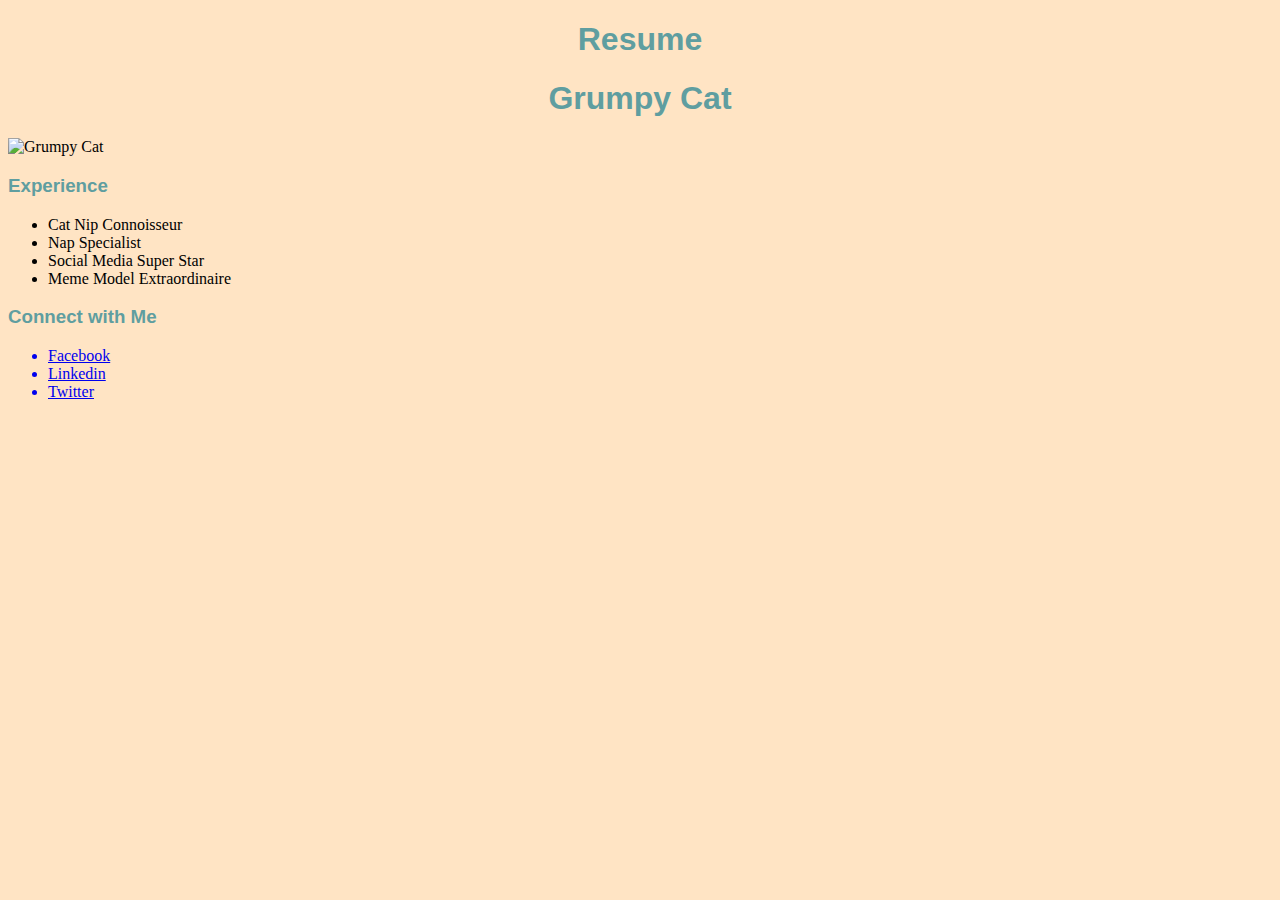
==== resume_page/index.html @ 9919d862 "resume index.html file is setup" ====
<!DOCTYPE html>
<html lang="en">
    
<head>
    <link rel="stylesheet" type="text/css" href="style.css">
    <title>GRUMPY CAT RESUME</title>
</head>
<body style="style.css">

<h1>Resume</h1>
 <h1>Grumpy Cat</h1> 
 <P>
     <img src="https://encrypted-tbn0.gstatic.com/images?q=tbn%3AANd9GcRy7Y6IFIsiUddljYnkN6sGNPNKx_6RQRem3Wn-e0d7BETOKuMK&usqp=CAU" alt ="Grumpy Cat"> 

    
     <h3>Experience</h3></p>
<ul>
    <li>Cat Nip Connoisseur</li>
    <li>Nap Specialist </li>
    <li>Social Media Super Star</li>
    <li>Meme Model Extraordinaire</li>
</ul>

<!--links to FB, Linkedin, Twitter-->
<h3>Connect with Me</h3>
<a href="https://www.facebook.com">
    <ul><li>Facebook</li> </a>

<a href="https://www.linkedin.com">
    <li>Linkedin</li> </a>

 <a href="https://twitter.com/explore">
    <li>Twitter</li> </a>   
</ul>
     

 
</body>
    </html>
---- resume_page/style.css ----
h1 {
    text-align: center;
    font-family: Impact, Haettenschweiler, 'Arial Narrow Bold', sans-serif;
    color: #5F9EA0;

}

h3 {
    font-family: Impact, Haettenschweiler, 'Arial Narrow Bold', sans-serif;
    color:#5F9EA0;
}

body {
    background-color: bisque;
}
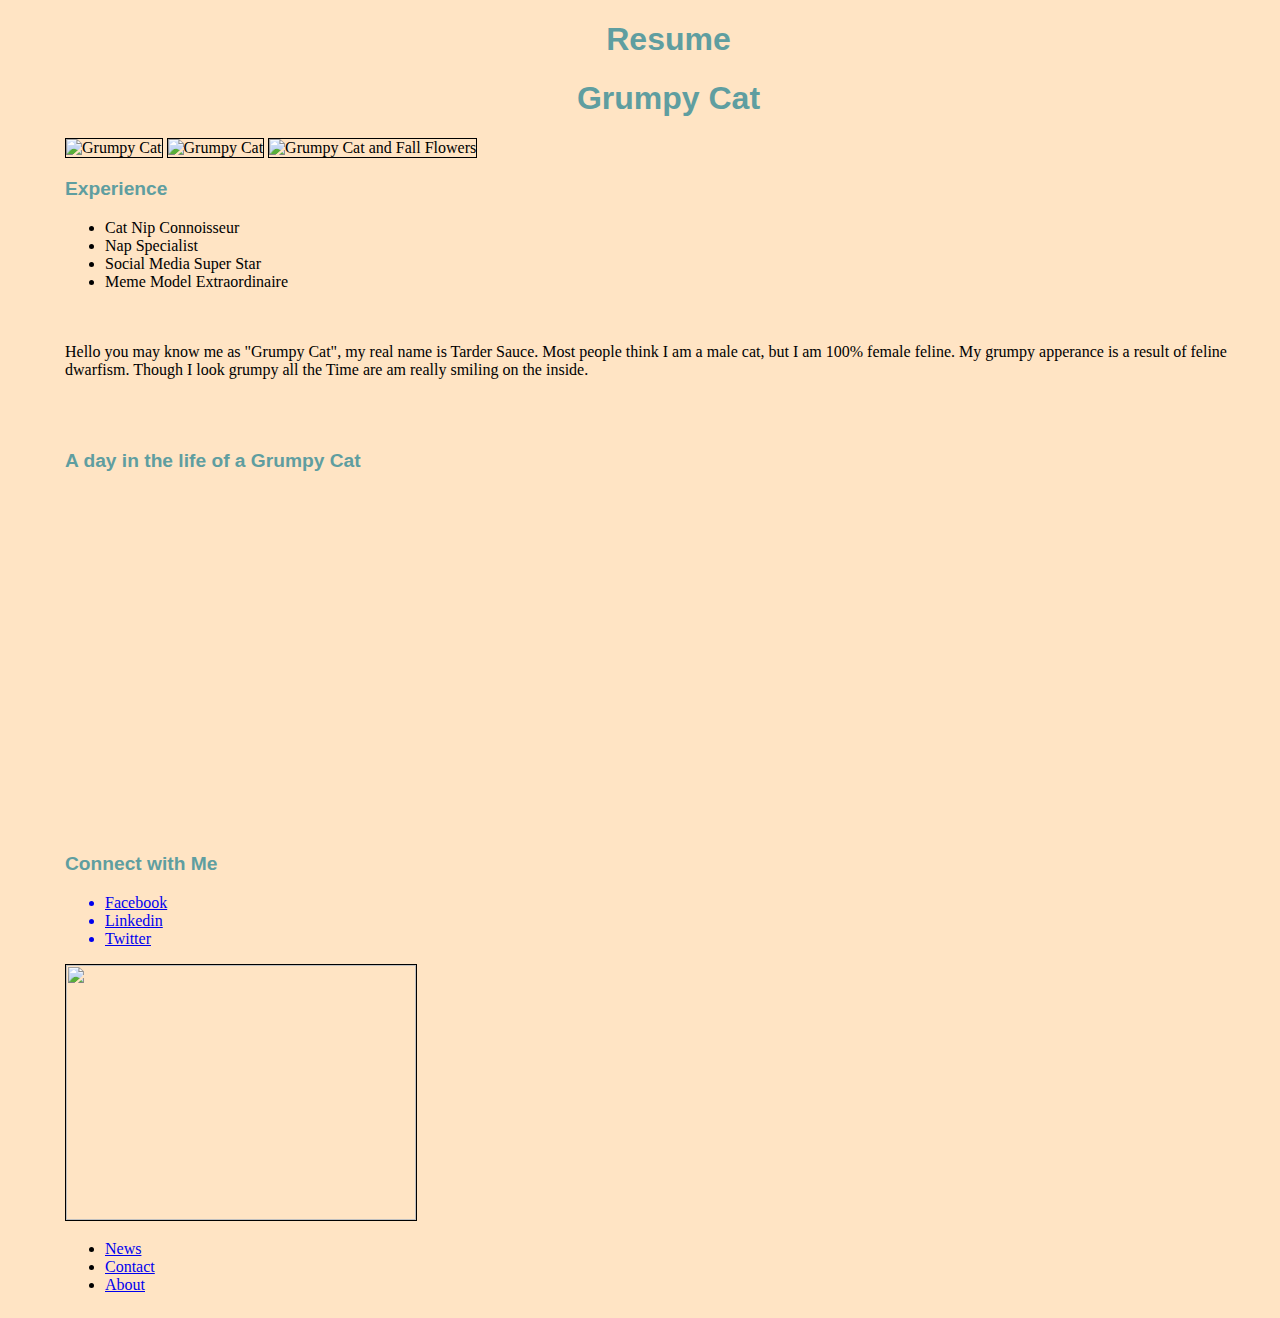
==== commit 8c746f1b: "Grumpy Cat Resume" ====
--- a/resume_page/index.html
+++ b/resume_page/index.html
@@ -5,24 +5,38 @@
     <link rel="stylesheet" type="text/css" href="style.css">
     <title>GRUMPY CAT RESUME</title>
 </head>
+<div class="container">
 <body style="style.css">
 
 <h1>Resume</h1>
  <h1>Grumpy Cat</h1> 
  <P>
      <img src="https://encrypted-tbn0.gstatic.com/images?q=tbn%3AANd9GcRy7Y6IFIsiUddljYnkN6sGNPNKx_6RQRem3Wn-e0d7BETOKuMK&usqp=CAU" alt ="Grumpy Cat"> 
+     <img src="https://images2.minutemediacdn.com/image/upload/c_crop,h_2765,w_4918,x_0,y_273/f_auto,q_auto,w_1100/v1558095216/shape/mentalfloss/53217-gettyimages-487227462.jpg" alt ="Grumpy Cat">
+     <img src="https://media.guestofaguest.com/t_article_content/gofg-media/2019/05/1/52374/44349723_2831937686832209_6785079670656709257_n_(2).jpg" alt ="Grumpy Cat and Fall Flowers">
 
     
-     <h3>Experience</h3></p>
+     <h3>Experience</h3>
 <ul>
     <li>Cat Nip Connoisseur</li>
     <li>Nap Specialist </li>
     <li>Social Media Super Star</li>
     <li>Meme Model Extraordinaire</li>
 </ul>
+<br></br>
+Hello you may know me as "Grumpy Cat", my real name is Tarder Sauce. Most people think I am a male cat, but I am 100%
+ female feline. My grumpy apperance is a result of feline dwarfism. Though I look grumpy all the Time
+are am really smiling on the inside. 
+</p>
+<br>
+</br>
+<h3>A day in the life of a Grumpy Cat</h3>
+<iframe title="New York Times Video - Embed Player" width="480" height="321" frameborder="0" scrolling="no" allowfullscreen="true" marginheight="0" marginwidth="0" id="nyt_video_player" src="https://www.nytimes.com/video/players/offsite/index.html?videoId=100000006514922"></iframe>
+<br></br>
+<h3>Connect with Me</h3>
+<table>
+<!--links to FB, Linkedin, Twitter-->
 
-<!--links to FB, Linkedin, Twitter-->
-<h3>Connect with Me</h3>
 <a href="https://www.facebook.com">
     <ul><li>Facebook</li> </a>
 
@@ -32,9 +46,15 @@
  <a href="https://twitter.com/explore">
     <li>Twitter</li> </a>   
 </ul>
-     
+<img src="https://encrypted-tbn0.gstatic.com/images?q=tbn%3AANd9GcRxBewdBsb57qQDybK3IUmnmq3PQ-e2DoF-yc5AYFvd-5DAAYc_&usqp=CAU">
+<ul>
+    <li><a href="projects.html>Projects</a></li>
+    <li><a href="https://apnews.com/">News</a></li>
+    <li><a href="contact.asp">Contact</a></li>
+    <li><a href="about.asp">About</a></li>
+  </ul>    
 
  
 </body>
+</div>
     </html>
-
--- a/resume_page/style.css
+++ b/resume_page/style.css
@@ -6,10 +6,24 @@
 }
 
 h3 {
+    font-size:larger;
     font-family: Impact, Haettenschweiler, 'Arial Narrow Bold', sans-serif;
     color:#5F9EA0;
 }
+img2 {
+    border-radius: 50%;
+}
 
+img {
+    width: 350px;
+    height: 255px;
+    object-fit: cover;
+    border: 1px solid black;
+}
 body {
     background-color: bisque;
-}+    margin-top: 0;
+    margin-left: 65px;
+    border-top: 5px black
+}
+
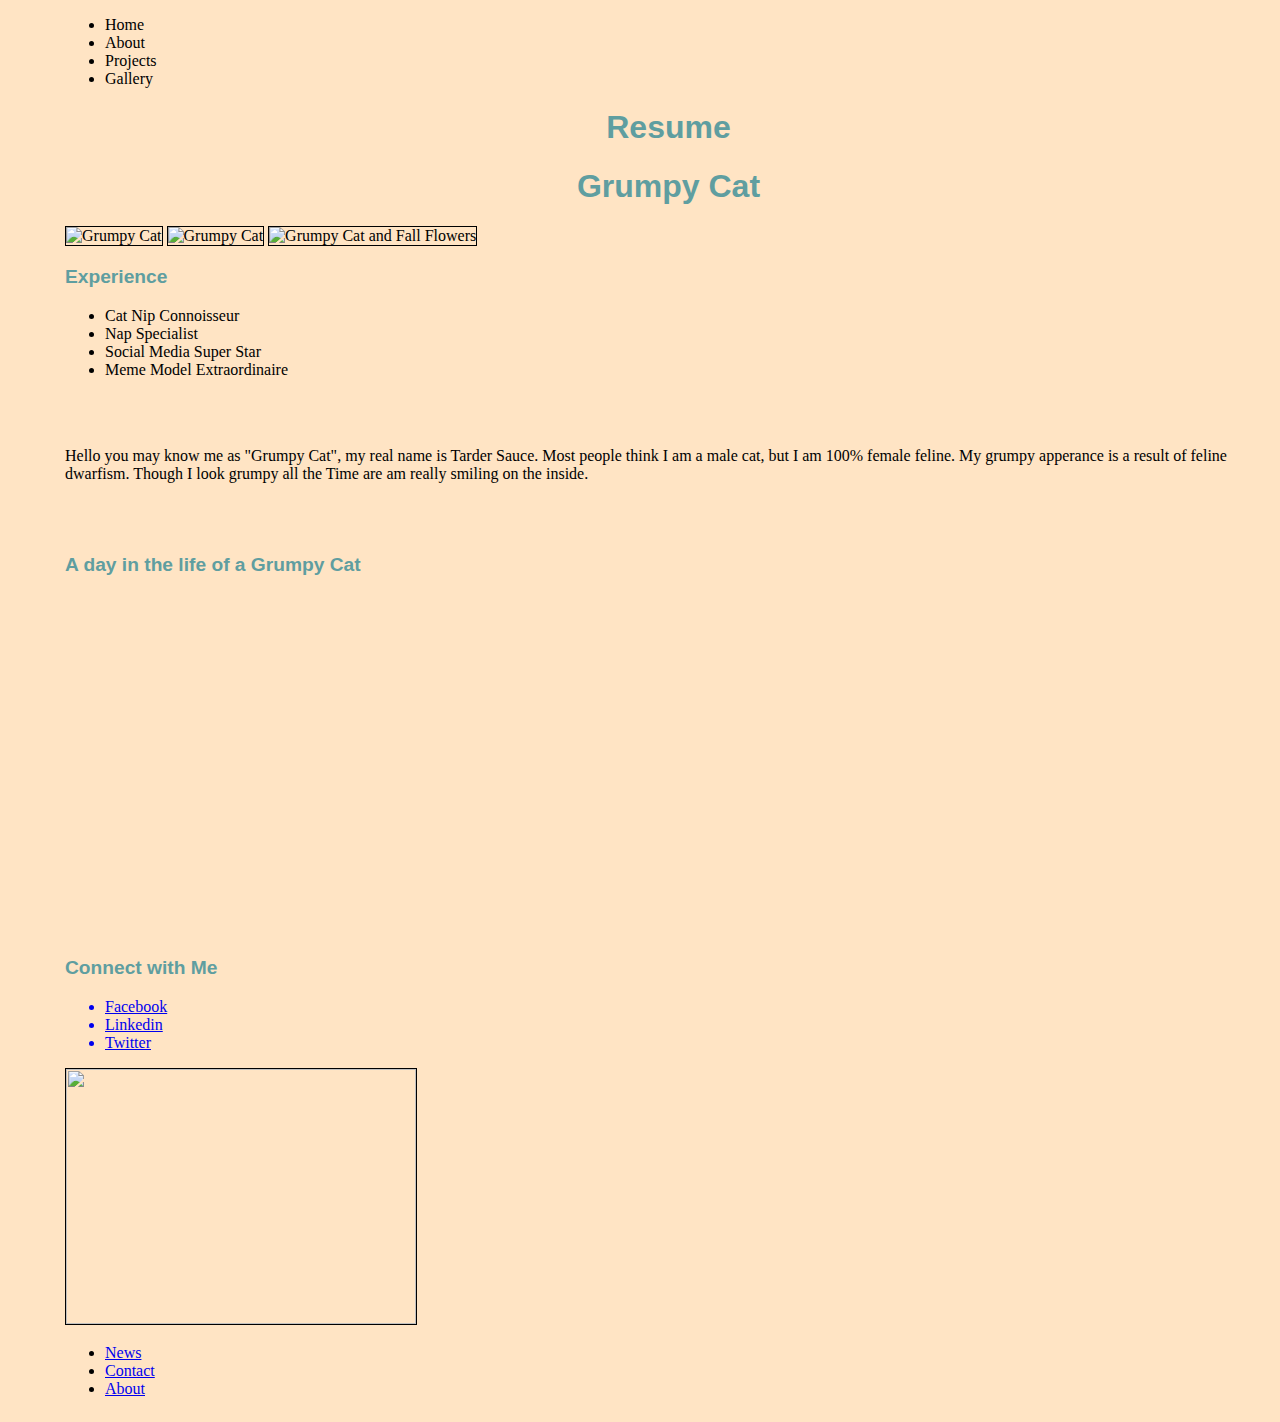
==== commit 08d0e997: "homework that needs to be added to repo" ====
--- a/resume_page/index.html
+++ b/resume_page/index.html
@@ -5,12 +5,21 @@
     <link rel="stylesheet" type="text/css" href="style.css">
     <title>GRUMPY CAT RESUME</title>
 </head>
+<nav>
+    <ul>
+       <li>Home</li> 
+        <li>About</li>
+        <li>Projects</li>
+        <li>Gallery</li>
+    </ul>
+    
+</nav>
 <div class="container">
 <body style="style.css">
 
 <h1>Resume</h1>
  <h1>Grumpy Cat</h1> 
- <P>
+ 
      <img src="https://encrypted-tbn0.gstatic.com/images?q=tbn%3AANd9GcRy7Y6IFIsiUddljYnkN6sGNPNKx_6RQRem3Wn-e0d7BETOKuMK&usqp=CAU" alt ="Grumpy Cat"> 
      <img src="https://images2.minutemediacdn.com/image/upload/c_crop,h_2765,w_4918,x_0,y_273/f_auto,q_auto,w_1100/v1558095216/shape/mentalfloss/53217-gettyimages-487227462.jpg" alt ="Grumpy Cat">
      <img src="https://media.guestofaguest.com/t_article_content/gofg-media/2019/05/1/52374/44349723_2831937686832209_6785079670656709257_n_(2).jpg" alt ="Grumpy Cat and Fall Flowers">
@@ -24,6 +33,7 @@
     <li>Meme Model Extraordinaire</li>
 </ul>
 <br></br>
+<p>
 Hello you may know me as "Grumpy Cat", my real name is Tarder Sauce. Most people think I am a male cat, but I am 100%
  female feline. My grumpy apperance is a result of feline dwarfism. Though I look grumpy all the Time
 are am really smiling on the inside. 
@@ -57,4 +67,4 @@
  
 </body>
 </div>
-    </html>
+    </html>